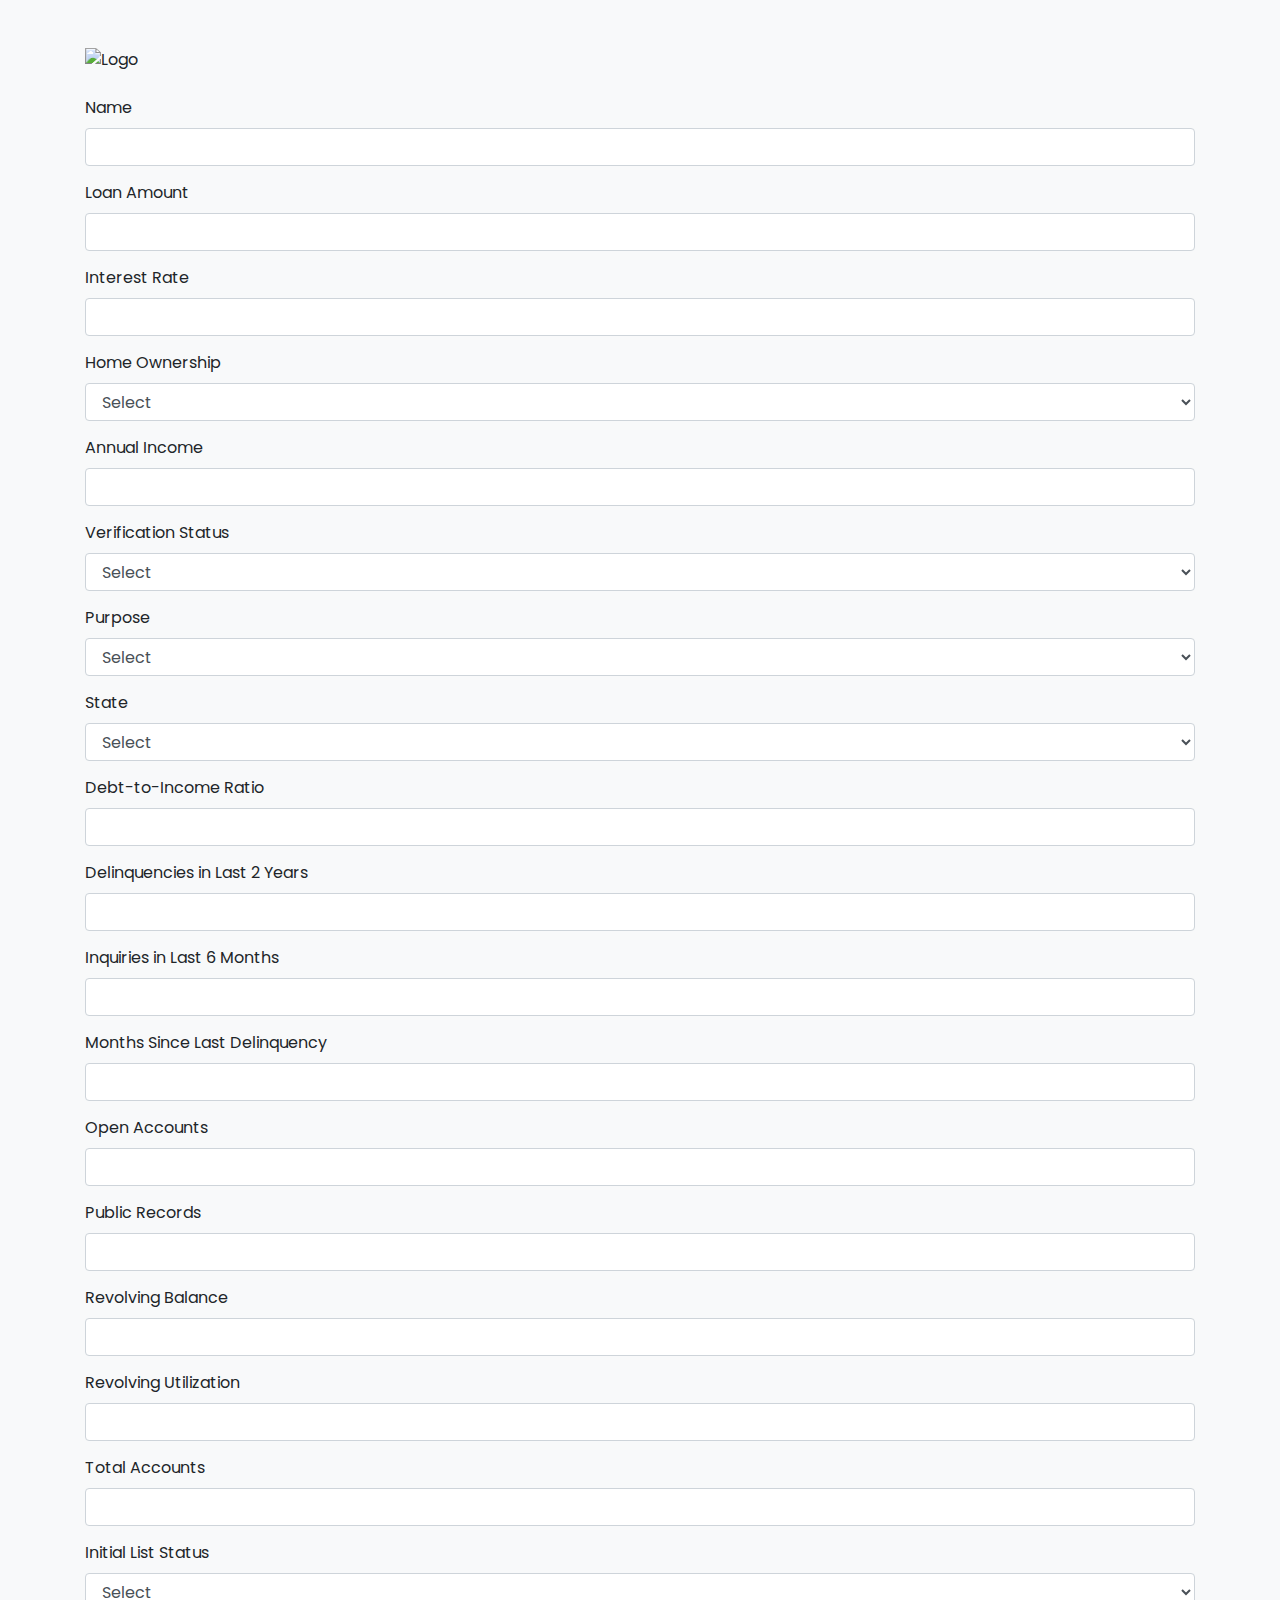
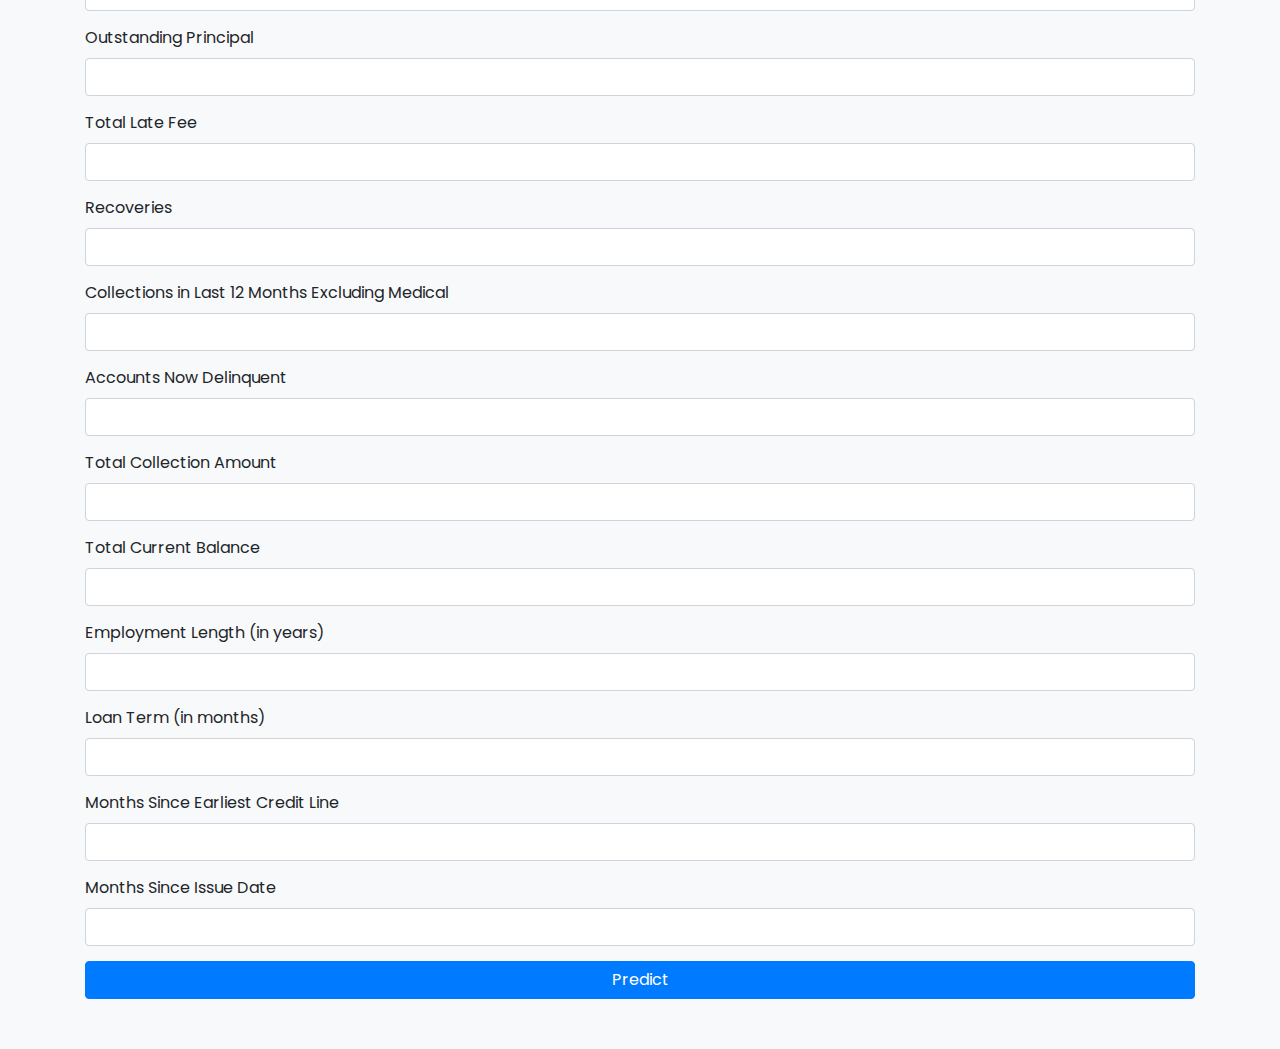
==== templates/index.html @ 26df9012 "styling tipis tipis" ====
<!DOCTYPE html>
<html lang="en">
<head>
    <meta charset="UTF-8">
    <meta name="viewport" content="width=device-width, initial-scale=1.0">
    <title>Credit Risk Prediction</title>
    <link href="https://maxcdn.bootstrapcdn.com/bootstrap/4.5.2/css/bootstrap.min.css" rel="stylesheet">
    <link rel="stylesheet" href="https://fonts.googleapis.com/css2?family=Poppins:wght@400;600&display=swap">
    <link rel="stylesheet" href="/static/style/style.css">
</head>
<body>
    <div class="container mt-5">
        <img src="/static/image/LClogo.png" alt="Logo" class="img-fluid mb-4"> 
        <form id="predictionForm" class="needs-validation" novalidate>
            <!-- Form groups for input fields -->
            <div class="form-group">
                <label for="username">Name</label>
                <input type="text" class="form-control" id="username" name="username" required>
                <div class="invalid-feedback">Please enter your name.</div>
            </div>
            <div class="form-group">
                <label for="loan_amnt">Loan Amount</label>
                <input type="number" class="form-control" id="loan_amnt" name="loan_amnt" required>
                <div class="invalid-feedback">Please enter the loan amount.</div>
            </div>
            <div class="form-group">
                <label for="int_rate">Interest Rate</label>
                <input type="number" step="0.01" class="form-control" id="int_rate" name="int_rate" required>
                <div class="invalid-feedback">Please enter the interest rate.</div>
            </div>
            <div class="form-group">
                <label for="home_ownership">Home Ownership</label>
                <select class="form-control" id="home_ownership" name="home_ownership" required>
                    <option value="" disabled selected>Select</option>
                    <option value="RENT">Rent</option>
                    <option value="OWN">Own</option>
                    <option value="MORTGAGE">Mortgage</option>
                    <option value="OTHER">Other</option>
                    <option value="NONE">None</option>
                    <option value="ANY">Any</option>
                </select>
                <div class="invalid-feedback">Please select home ownership.</div>
            </div>
            <div class="form-group">
                <label for="annual_inc">Annual Income</label>
                <input type="number" class="form-control" id="annual_inc" name="annual_inc" required>
                <div class="invalid-feedback">Please enter your annual income.</div>
            </div>
            <div class="form-group">
                <label for="verification_status">Verification Status</label>
                <select class="form-control" id="verification_status" name="verification_status" required>
                    <option value="" disabled selected>Select</option>
                    <option value="Verified">Verified</option>
                    <option value="Source Verified">Source Verified</option>
                    <option value="Not Verified">Not Verified</option>
                </select>
                <div class="invalid-feedback">Please select the verification status.</div>
            </div>
            <div class="form-group">
                <label for="purpose">Purpose</label>
                <select class="form-control" id="purpose" name="purpose" required>
                    <option value="" disabled selected>Select</option>
                    <option value="credit_card">Credit Card</option>
                    <option value="car">Car</option>
                    <option value="small_business">Small Business</option>
                    <option value="other">Other</option>
                    <option value="wedding">Wedding</option>
                    <option value="debt_consolidation">Debt Consolidation</option>
                    <option value="home_improvement">Home Improvement</option>
                    <option value="major_purchase">Major Purchase</option>
                    <option value="medical">Medical</option>
                    <option value="moving">Moving</option>
                    <option value="vacation">Vacation</option>
                    <option value="house">House</option>
                    <option value="renewable_energy">Renewable Energy</option>
                    <option value="educational">Educational</option>
                </select>
                <div class="invalid-feedback">Please select the purpose.</div>
            </div>
            <div class="form-group">
                <label for="addr_state">State</label>
                <select class="form-control" id="addr_state" name="addr_state" required>
                    <option value="" disabled selected>Select</option>
                    <option value="AZ">AZ</option>
                    <option value="GA">GA</option>
                    <option value="IL">IL</option>
                    <option value="CA">CA</option>
                    <option value="OR">OR</option>
                    <option value="NC">NC</option>
                    <option value="TX">TX</option>
                    <option value="VA">VA</option>
                    <option value="MO">MO</option>
                    <option value="CT">CT</option>
                    <option value="UT">UT</option>
                    <option value="FL">FL</option>
                    <option value="NY">NY</option>
                    <option value="PA">PA</option>
                    <option value="MN">MN</option>
                    <option value="NJ">NJ</option>
                    <option value="KY">KY</option>
                    <option value="OH">OH</option>
                    <option value="SC">SC</option>
                    <option value="RI">RI</option>
                    <option value="LA">LA</option>
                    <option value="MA">MA</option>
                    <option value="WA">WA</option>
                    <option value="WI">WI</option>
                    <option value="AL">AL</option>
                    <option value="CO">CO</option>
                    <option value="KS">KS</option>
                    <option value="NV">NV</option>
                    <option value="AK">AK</option>
                    <option value="MD">MD</option>
                    <option value="WV">WV</option>
                    <option value="VT">VT</option>
                    <option value="MI">MI</option>
                    <option value="DC">DC</option>
                    <option value="SD">SD</option>
                    <option value="NH">NH</option>
                    <option value="AR">AR</option>
                    <option value="NM">NM</option>
                    <option value="MT">MT</option>
                    <option value="HI">HI</option>
                    <option value="WY">WY</option>
                    <option value="OK">OK</option>
                    <option value="DE">DE</option>
                    <option value="MS">MS</option>
                    <option value="TN">TN</option>
                    <option value="IA">IA</option>
                    <option value="NE">NE</option>
                    <option value="ID">ID</option>
                    <option value="IN">IN</option>
                    <option value="ME">ME</option>
                </select>
                <div class="invalid-feedback">Please select your state.</div>
            </div>
            <div class="form-group">
                <label for="dti">Debt-to-Income Ratio</label>
                <input type="number" step="0.01" class="form-control" id="dti" name="dti" required>
                <div class="invalid-feedback">Please enter the debt-to-income ratio.</div>
            </div>
            <div class="form-group">
                <label for="delinq_2yrs">Delinquencies in Last 2 Years</label>
                <input type="number" class="form-control" id="delinq_2yrs" name="delinq_2yrs" required>
                <div class="invalid-feedback">Please enter the number of delinquencies in last 2 years.</div>
            </div>
            <div class="form-group">
                <label for="inq_last_6mths">Inquiries in Last 6 Months</label>
                <input type="number" class="form-control" id="inq_last_6mths" name="inq_last_6mths" required>
                <div class="invalid-feedback">Please enter the number of inquiries in last 6 months.</div>
            </div>
            <div class="form-group">
                <label for="mths_since_last_delinq">Months Since Last Delinquency</label>
                <input type="number" class="form-control" id="mths_since_last_delinq" name="mths_since_last_delinq" required>
                <div class="invalid-feedback">Please enter the months since last delinquency.</div>
            </div>
            <div class="form-group">
                <label for="open_acc">Open Accounts</label>
                <input type="number" class="form-control" id="open_acc" name="open_acc" required>
                <div class="invalid-feedback">Please enter the number of open accounts.</div>
            </div>
            <div class="form-group">
                <label for="pub_rec">Public Records</label>
                <input type="number" class="form-control" id="pub_rec" name="pub_rec" required>
                <div class="invalid-feedback">Please enter the number of public records.</div>
            </div>
            <div class="form-group">
                <label for="revol_bal">Revolving Balance</label>
                <input type="number" class="form-control" id="revol_bal" name="revol_bal" required>
                <div class="invalid-feedback">Please enter the revolving balance.</div>
            </div>
            <div class="form-group">
                <label for="revol_util">Revolving Utilization</label>
                <input type="number" step="0.01" class="form-control" id="revol_util" name="revol_util" required>
                <div class="invalid-feedback">Please enter the revolving utilization.</div>
            </div>
            <div class="form-group">
                <label for="total_acc">Total Accounts</label>
                <input type="number" class="form-control" id="total_acc" name="total_acc" required>
                <div class="invalid-feedback">Please enter the total number of accounts.</div>
            </div>
            <div class="form-group">
                <label for="initial_list_status">Initial List Status</label>
                <select class="form-control" id="initial_list_status" name="initial_list_status" required>
                    <option value="" disabled selected>Select</option>
                    <option value="f">f</option>
                    <option value="w">w</option>
                </select>
                <div class="invalid-feedback">Please select the initial list status.</div>
            </div>
            <div class="form-group">
                <label for="out_prncp">Outstanding Principal</label>
                <input type="number" step="0.01" class="form-control" id="out_prncp" name="out_prncp" required>
                <div class="invalid-feedback">Please enter the outstanding principal.</div>
            </div>
            <div class="form-group">
                <label for="total_rec_late_fee">Total Late Fee</label>
                <input type="number" step="0.01" class="form-control" id="total_rec_late_fee" name="total_rec_late_fee" required>
                <div class="invalid-feedback">Please enter the total late fee.</div>
            </div>
            <div class="form-group">
                <label for="recoveries">Recoveries</label>
                <input type="number" step="0.01" class="form-control" id="recoveries" name="recoveries" required>
                <div class="invalid-feedback">Please enter the recoveries amount.</div>
            </div>
            <div class="form-group">
                <label for="collections_12_mths_ex_med">Collections in Last 12 Months Excluding Medical</label>
                <input type="number" class="form-control" id="collections_12_mths_ex_med" name="collections_12_mths_ex_med" required>
                <div class="invalid-feedback">Please enter the number of collections in last 12 months excluding medical.</div>
            </div>
            <div class="form-group">
                <label for="acc_now_delinq">Accounts Now Delinquent</label>
                <input type="number" class="form-control" id="acc_now_delinq" name="acc_now_delinq" required>
                <div class="invalid-feedback">Please enter the number of accounts now delinquent.</div>
            </div>
            <div class="form-group">
                <label for="tot_coll_amt">Total Collection Amount</label>
                <input type="number" step="0.01" class="form-control" id="tot_coll_amt" name="tot_coll_amt" required>
                <div class="invalid-feedback">Please enter the total collection amount.</div>
            </div>
            <div class="form-group">
                <label for="tot_cur_bal">Total Current Balance</label>
                <input type="number" step="0.01" class="form-control" id="tot_cur_bal" name="tot_cur_bal" required>
                <div class="invalid-feedback">Please enter the total current balance.</div>
            </div>
            <div class="form-group">
                <label for="emp_length_int">Employment Length (in years)</label>
                <input type="number" class="form-control" id="emp_length_int" name="emp_length_int" required>
                <div class="invalid-feedback">Please enter the employment length in years.</div>
            </div>
            <div class="form-group">
                <label for="term_int">Loan Term (in months)</label>
                <input type="number" class="form-control" id="term_int" name="term_int" required>
                <div class="invalid-feedback">Please enter the loan term in months.</div>
            </div>
            <div class="form-group">
                <label for="mths_since_earliest_cr_line">Months Since Earliest Credit Line</label>
                <input type="number" class="form-control" id="mths_since_earliest_cr_line" name="mths_since_earliest_cr_line" required>
                <div class="invalid-feedback">Please enter the months since earliest credit line.</div>
            </div>
            <div class="form-group">
                <label for="mths_since_issue_d">Months Since Issue Date</label>
                <input type="number" class="form-control" id="mths_since_issue_d" name="mths_since_issue_d" required>
                <div class="invalid-feedback">Please enter the months since issue date.</div>
            </div>
            <button type="submit" class="btn btn-primary btn-block">Predict</button>
        </form>
    </div>
    <script src="https://code.jquery.com/jquery-3.5.1.slim.min.js"></script>
    <script src="https://cdn.jsdelivr.net/npm/@popperjs/core@2.5.4/dist/umd/popper.min.js"></script>
    <script src="https://stackpath.bootstrapcdn.com/bootstrap/4.5.2/js/bootstrap.min.js"></script>
    <script>
        (function() {
            'use strict';
            window.addEventListener('load', function() {
                var forms = document.getElementsByClassName('needs-validation');
                Array.prototype.filter.call(forms, function(form) {
                    form.addEventListener('submit', function(event) {
                        if (form.checkValidity() === false) {
                            event.preventDefault();
                            event.stopPropagation();
                        }
                        form.classList.add('was-validated');
                    }, false);
                });
            }, false);
        })();

        document.getElementById("predictionForm").onsubmit = async function(event) {
            event.preventDefault();
            if (this.checkValidity() === false) {
                event.stopPropagation();
                return;
            }
            const formData = new FormData(event.target);
            const data = {};
            formData.forEach((value, key) => {
                if (key !== "username") { // Kecualikan username dari data yang dikirim
                    data[key] = value;
                }
            });
            const response = await fetch("/predict", {
                method: "POST",
                headers: {
                    "Content-Type": "application/json"
                },
                body: JSON.stringify(data)
            });
            const result = await response.json();
            const username = formData.get("username");
            window.location.href = `/result?prediction=${result.prediction}&username=${encodeURIComponent(username)}`;
        };
    </script>
</body>
</html>
---- static/style/style.css ----
body {
    background-color: #f8f9fa;
    font-family: 'Poppins', sans-serif;
}

/* .img-fluid {
    max-width: 700px;
    height: auto;
  }   */

h1 {
    color: #343a40;
}

.form-group {
    margin-bottom: 15px;
}

.btn-primary {
    background-color: #007bff;
    border-color: #007bff;
    margin-bottom: 50px;
}

.btn-primary:hover {
    background-color: #0056b3;
    border-color: #004085;
}

.invalid-feedback {
    display: none;
    width: 100%;
    margin-top: 0.25rem;
    font-size: 80%;
    color: #dc3545;
}

.was-validated .form-control:invalid ~ .invalid-feedback,
.was-validated .form-control:valid ~ .invalid-feedback {
    display: block;
}

.was-validated .form-control:invalid,
.was-validated .form-control:valid {
    border-color: #dc3545;
}
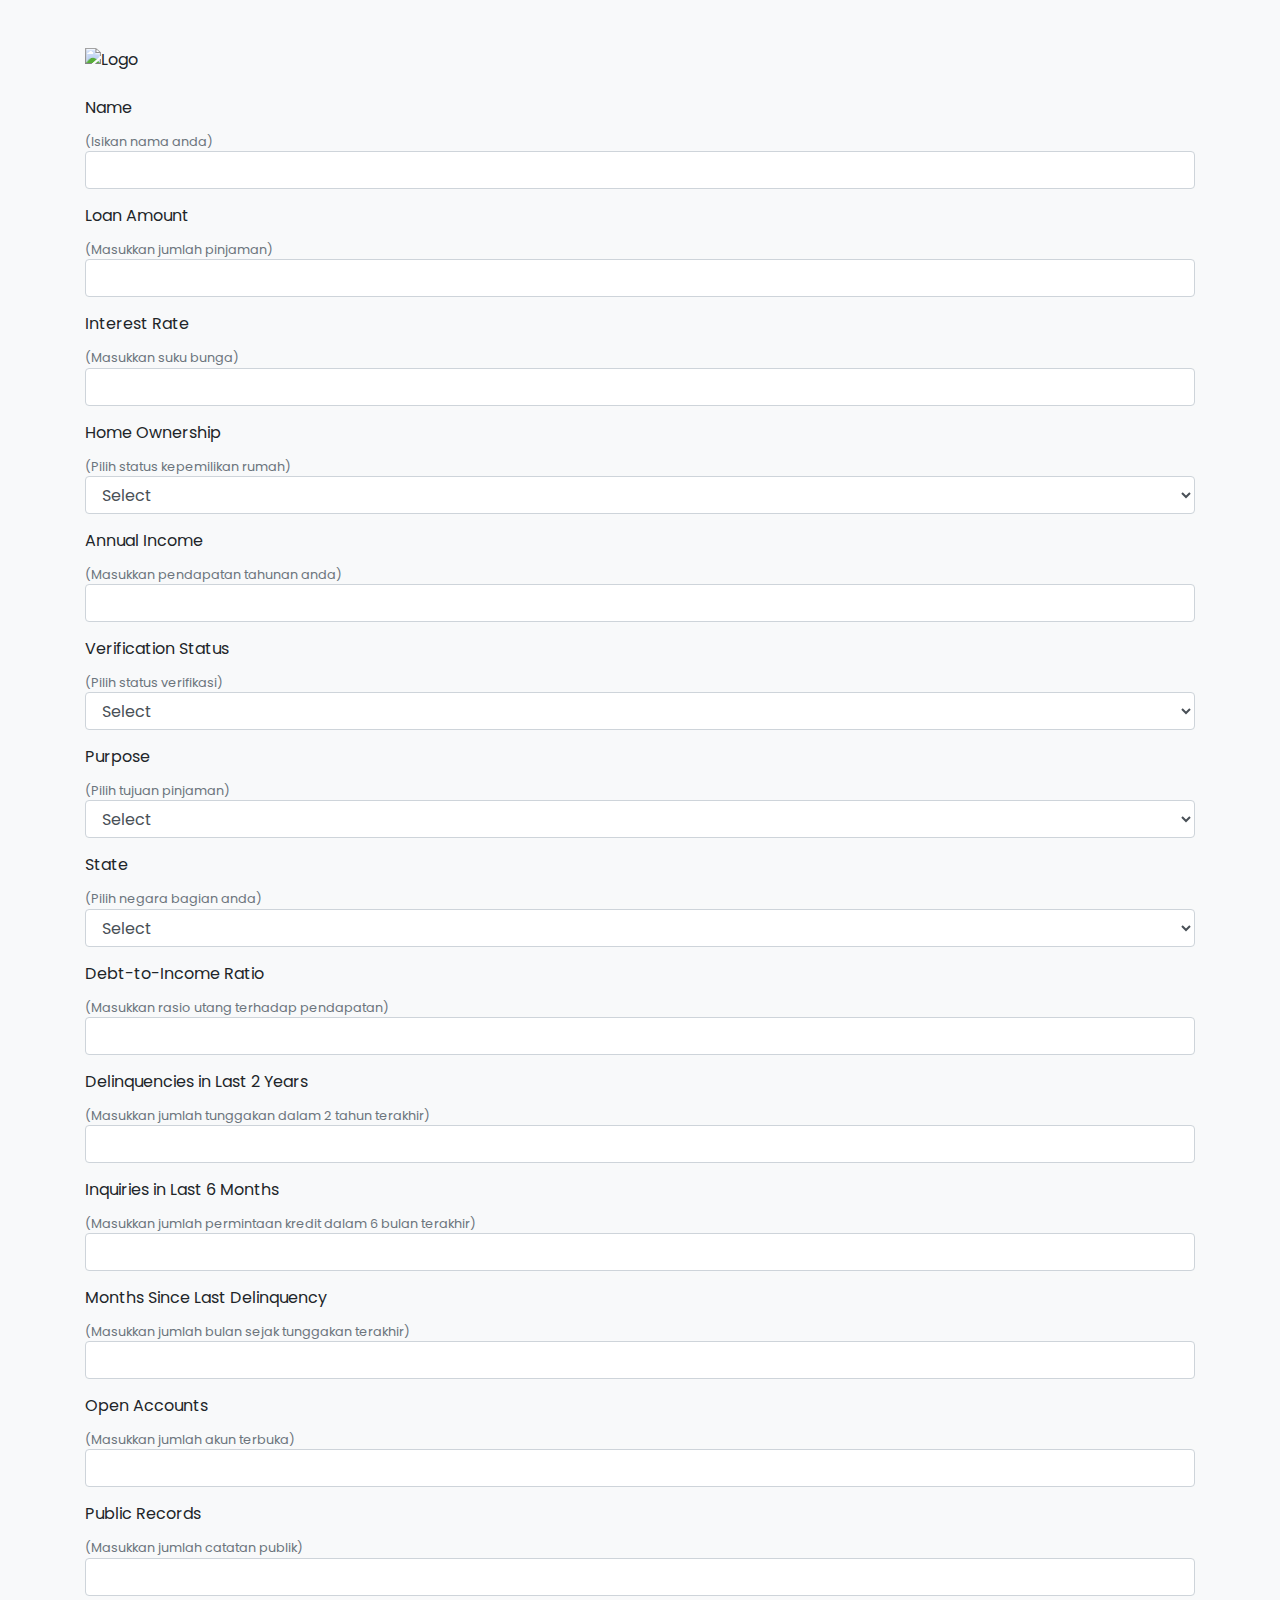
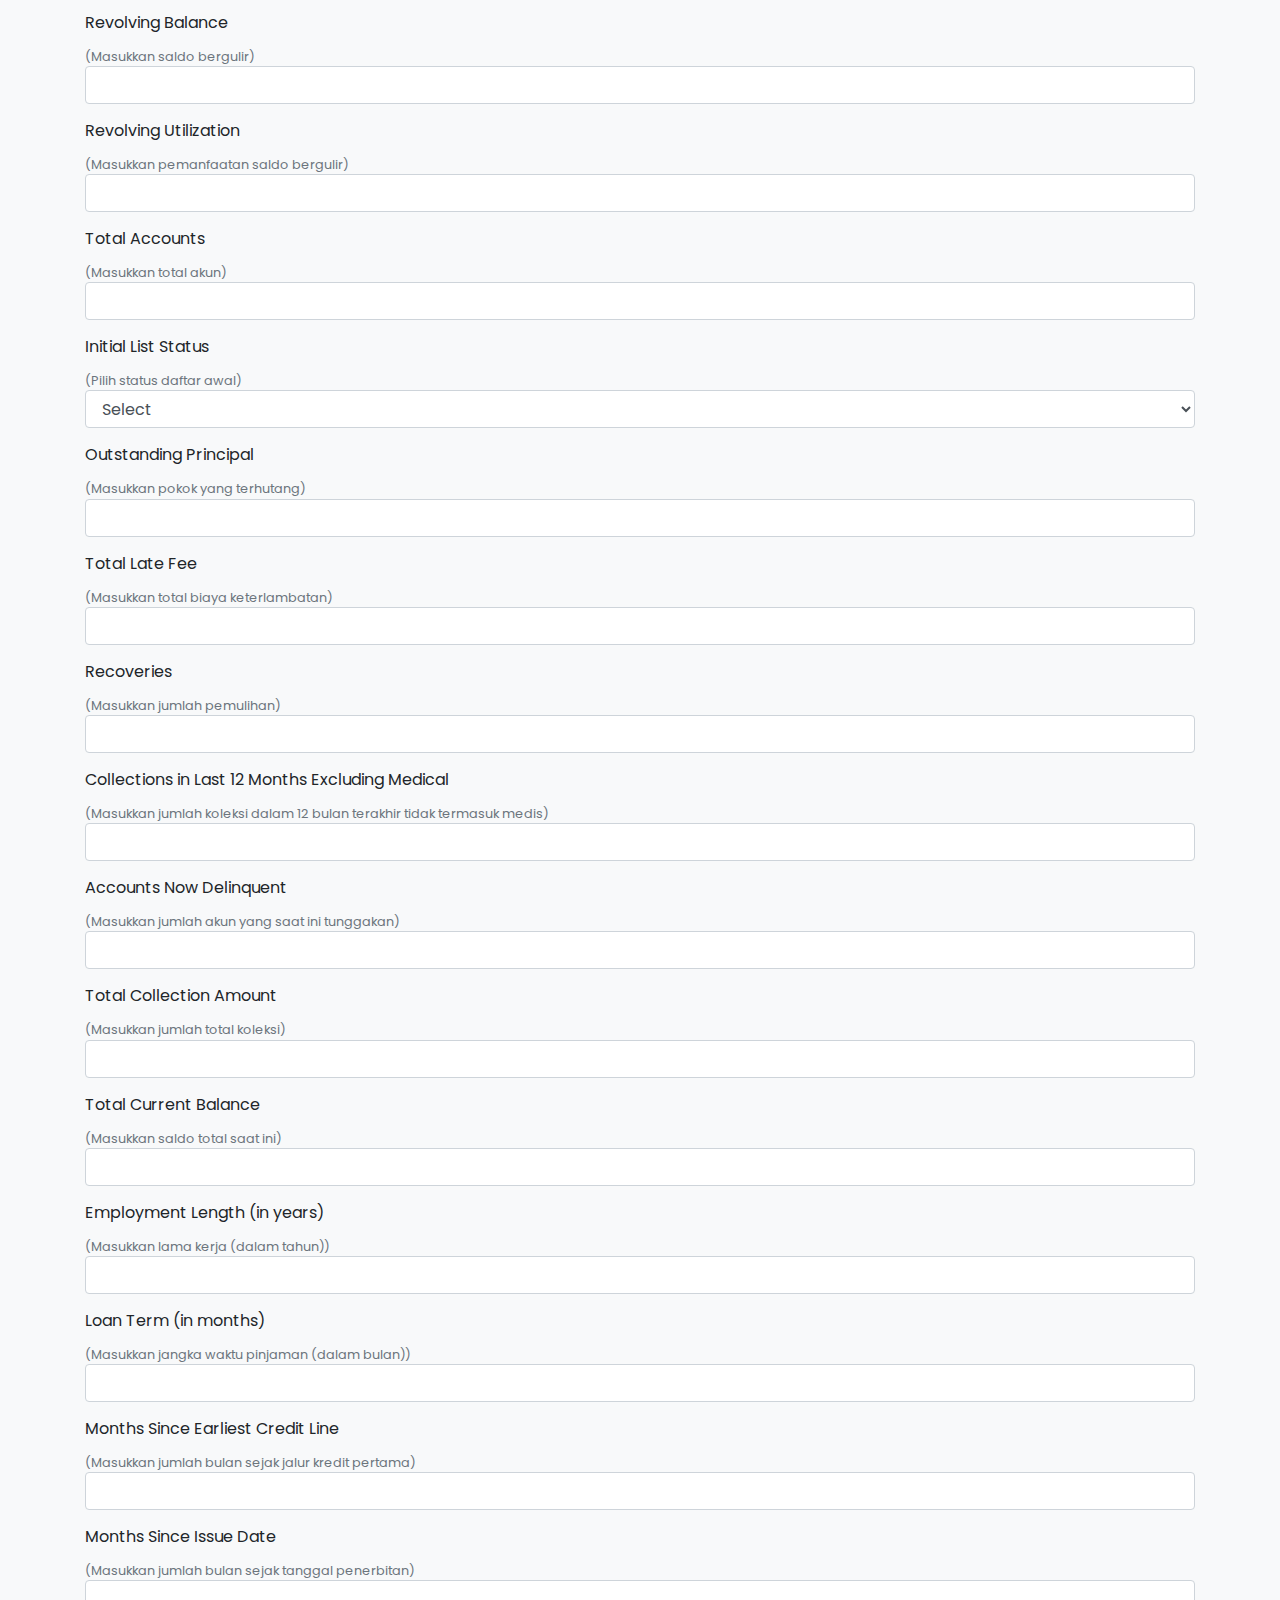
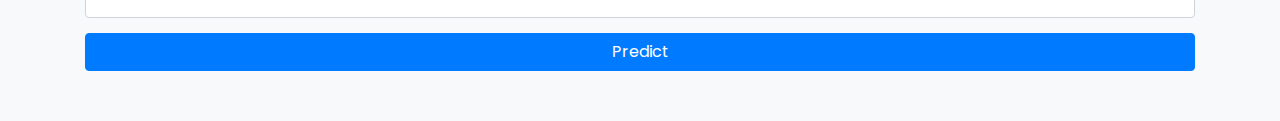
==== commit ebc8ba73: ""Updated RFC model pickle file"" ====
--- a/templates/index.html
+++ b/templates/index.html
@@ -15,21 +15,25 @@
             <!-- Form groups for input fields -->
             <div class="form-group">
                 <label for="username">Name</label>
+                <small class="form-text text-muted">(Isikan nama anda)</small>
                 <input type="text" class="form-control" id="username" name="username" required>
                 <div class="invalid-feedback">Please enter your name.</div>
             </div>
             <div class="form-group">
                 <label for="loan_amnt">Loan Amount</label>
+                <small class="form-text text-muted">(Masukkan jumlah pinjaman)</small>
                 <input type="number" class="form-control" id="loan_amnt" name="loan_amnt" required>
                 <div class="invalid-feedback">Please enter the loan amount.</div>
             </div>
             <div class="form-group">
                 <label for="int_rate">Interest Rate</label>
+                <small class="form-text text-muted">(Masukkan suku bunga)</small>
                 <input type="number" step="0.01" class="form-control" id="int_rate" name="int_rate" required>
                 <div class="invalid-feedback">Please enter the interest rate.</div>
             </div>
             <div class="form-group">
                 <label for="home_ownership">Home Ownership</label>
+                <small class="form-text text-muted">(Pilih status kepemilikan rumah)</small>
                 <select class="form-control" id="home_ownership" name="home_ownership" required>
                     <option value="" disabled selected>Select</option>
                     <option value="RENT">Rent</option>
@@ -43,11 +47,13 @@
             </div>
             <div class="form-group">
                 <label for="annual_inc">Annual Income</label>
+                <small class="form-text text-muted">(Masukkan pendapatan tahunan anda)</small>
                 <input type="number" class="form-control" id="annual_inc" name="annual_inc" required>
                 <div class="invalid-feedback">Please enter your annual income.</div>
             </div>
             <div class="form-group">
                 <label for="verification_status">Verification Status</label>
+                <small class="form-text text-muted">(Pilih status verifikasi)</small>
                 <select class="form-control" id="verification_status" name="verification_status" required>
                     <option value="" disabled selected>Select</option>
                     <option value="Verified">Verified</option>
@@ -58,6 +64,7 @@
             </div>
             <div class="form-group">
                 <label for="purpose">Purpose</label>
+                <small class="form-text text-muted">(Pilih tujuan pinjaman)</small>
                 <select class="form-control" id="purpose" name="purpose" required>
                     <option value="" disabled selected>Select</option>
                     <option value="credit_card">Credit Card</option>
@@ -79,6 +86,7 @@
             </div>
             <div class="form-group">
                 <label for="addr_state">State</label>
+                <small class="form-text text-muted">(Pilih negara bagian anda)</small>
                 <select class="form-control" id="addr_state" name="addr_state" required>
                     <option value="" disabled selected>Select</option>
                     <option value="AZ">AZ</option>
@@ -136,110 +144,131 @@
             </div>
             <div class="form-group">
                 <label for="dti">Debt-to-Income Ratio</label>
+                <small class="form-text text-muted">(Masukkan rasio utang terhadap pendapatan)</small>
                 <input type="number" step="0.01" class="form-control" id="dti" name="dti" required>
                 <div class="invalid-feedback">Please enter the debt-to-income ratio.</div>
             </div>
             <div class="form-group">
                 <label for="delinq_2yrs">Delinquencies in Last 2 Years</label>
+                <small class="form-text text-muted">(Masukkan jumlah tunggakan dalam 2 tahun terakhir)</small>
                 <input type="number" class="form-control" id="delinq_2yrs" name="delinq_2yrs" required>
                 <div class="invalid-feedback">Please enter the number of delinquencies in last 2 years.</div>
             </div>
             <div class="form-group">
                 <label for="inq_last_6mths">Inquiries in Last 6 Months</label>
+                <small class="form-text text-muted">(Masukkan jumlah permintaan kredit dalam 6 bulan terakhir)</small>
                 <input type="number" class="form-control" id="inq_last_6mths" name="inq_last_6mths" required>
                 <div class="invalid-feedback">Please enter the number of inquiries in last 6 months.</div>
             </div>
             <div class="form-group">
                 <label for="mths_since_last_delinq">Months Since Last Delinquency</label>
+                <small class="form-text text-muted">(Masukkan jumlah bulan sejak tunggakan terakhir)</small>
                 <input type="number" class="form-control" id="mths_since_last_delinq" name="mths_since_last_delinq" required>
                 <div class="invalid-feedback">Please enter the months since last delinquency.</div>
             </div>
             <div class="form-group">
                 <label for="open_acc">Open Accounts</label>
+                <small class="form-text text-muted">(Masukkan jumlah akun terbuka)</small>
                 <input type="number" class="form-control" id="open_acc" name="open_acc" required>
                 <div class="invalid-feedback">Please enter the number of open accounts.</div>
             </div>
             <div class="form-group">
                 <label for="pub_rec">Public Records</label>
+                <small class="form-text text-muted">(Masukkan jumlah catatan publik)</small>
                 <input type="number" class="form-control" id="pub_rec" name="pub_rec" required>
                 <div class="invalid-feedback">Please enter the number of public records.</div>
             </div>
             <div class="form-group">
                 <label for="revol_bal">Revolving Balance</label>
+                <small class="form-text text-muted">(Masukkan saldo bergulir)</small>
                 <input type="number" class="form-control" id="revol_bal" name="revol_bal" required>
                 <div class="invalid-feedback">Please enter the revolving balance.</div>
             </div>
             <div class="form-group">
                 <label for="revol_util">Revolving Utilization</label>
+                <small class="form-text text-muted">(Masukkan pemanfaatan saldo bergulir)</small>
                 <input type="number" step="0.01" class="form-control" id="revol_util" name="revol_util" required>
                 <div class="invalid-feedback">Please enter the revolving utilization.</div>
             </div>
             <div class="form-group">
                 <label for="total_acc">Total Accounts</label>
+                <small class="form-text text-muted">(Masukkan total akun)</small>
                 <input type="number" class="form-control" id="total_acc" name="total_acc" required>
                 <div class="invalid-feedback">Please enter the total number of accounts.</div>
             </div>
             <div class="form-group">
                 <label for="initial_list_status">Initial List Status</label>
+                <small class="form-text text-muted">(Pilih status daftar awal)</small>
                 <select class="form-control" id="initial_list_status" name="initial_list_status" required>
                     <option value="" disabled selected>Select</option>
-                    <option value="f">f</option>
-                    <option value="w">w</option>
+                    <option value="f">Fully Funded</option>
+                    <option value="w">Waiting for Funding</option>
                 </select>
                 <div class="invalid-feedback">Please select the initial list status.</div>
             </div>
             <div class="form-group">
                 <label for="out_prncp">Outstanding Principal</label>
+                <small class="form-text text-muted">(Masukkan pokok yang terhutang)</small>
                 <input type="number" step="0.01" class="form-control" id="out_prncp" name="out_prncp" required>
                 <div class="invalid-feedback">Please enter the outstanding principal.</div>
             </div>
             <div class="form-group">
                 <label for="total_rec_late_fee">Total Late Fee</label>
+                <small class="form-text text-muted">(Masukkan total biaya keterlambatan)</small>
                 <input type="number" step="0.01" class="form-control" id="total_rec_late_fee" name="total_rec_late_fee" required>
                 <div class="invalid-feedback">Please enter the total late fee.</div>
             </div>
             <div class="form-group">
                 <label for="recoveries">Recoveries</label>
+                <small class="form-text text-muted">(Masukkan jumlah pemulihan)</small>
                 <input type="number" step="0.01" class="form-control" id="recoveries" name="recoveries" required>
                 <div class="invalid-feedback">Please enter the recoveries amount.</div>
             </div>
             <div class="form-group">
                 <label for="collections_12_mths_ex_med">Collections in Last 12 Months Excluding Medical</label>
+                <small class="form-text text-muted">(Masukkan jumlah koleksi dalam 12 bulan terakhir tidak termasuk medis)</small>
                 <input type="number" class="form-control" id="collections_12_mths_ex_med" name="collections_12_mths_ex_med" required>
                 <div class="invalid-feedback">Please enter the number of collections in last 12 months excluding medical.</div>
             </div>
             <div class="form-group">
                 <label for="acc_now_delinq">Accounts Now Delinquent</label>
+                <small class="form-text text-muted">(Masukkan jumlah akun yang saat ini tunggakan)</small>
                 <input type="number" class="form-control" id="acc_now_delinq" name="acc_now_delinq" required>
                 <div class="invalid-feedback">Please enter the number of accounts now delinquent.</div>
             </div>
             <div class="form-group">
                 <label for="tot_coll_amt">Total Collection Amount</label>
+                <small class="form-text text-muted">(Masukkan jumlah total koleksi)</small>
                 <input type="number" step="0.01" class="form-control" id="tot_coll_amt" name="tot_coll_amt" required>
                 <div class="invalid-feedback">Please enter the total collection amount.</div>
             </div>
             <div class="form-group">
                 <label for="tot_cur_bal">Total Current Balance</label>
+                <small class="form-text text-muted">(Masukkan saldo total saat ini)</small>
                 <input type="number" step="0.01" class="form-control" id="tot_cur_bal" name="tot_cur_bal" required>
                 <div class="invalid-feedback">Please enter the total current balance.</div>
             </div>
             <div class="form-group">
                 <label for="emp_length_int">Employment Length (in years)</label>
+                <small class="form-text text-muted">(Masukkan lama kerja (dalam tahun))</small>
                 <input type="number" class="form-control" id="emp_length_int" name="emp_length_int" required>
                 <div class="invalid-feedback">Please enter the employment length in years.</div>
             </div>
             <div class="form-group">
                 <label for="term_int">Loan Term (in months)</label>
+                <small class="form-text text-muted">(Masukkan jangka waktu pinjaman (dalam bulan))</small>
                 <input type="number" class="form-control" id="term_int" name="term_int" required>
                 <div class="invalid-feedback">Please enter the loan term in months.</div>
             </div>
             <div class="form-group">
                 <label for="mths_since_earliest_cr_line">Months Since Earliest Credit Line</label>
+                <small class="form-text text-muted">(Masukkan jumlah bulan sejak jalur kredit pertama)</small>
                 <input type="number" class="form-control" id="mths_since_earliest_cr_line" name="mths_since_earliest_cr_line" required>
                 <div class="invalid-feedback">Please enter the months since earliest credit line.</div>
             </div>
             <div class="form-group">
                 <label for="mths_since_issue_d">Months Since Issue Date</label>
+                <small class="form-text text-muted">(Masukkan jumlah bulan sejak tanggal penerbitan)</small>
                 <input type="number" class="form-control" id="mths_since_issue_d" name="mths_since_issue_d" required>
                 <div class="invalid-feedback">Please enter the months since issue date.</div>
             </div>
--- a/static/style/style.css
+++ b/static/style/style.css
@@ -10,6 +10,13 @@
 
 h1 {
     color: #343a40;
+}
+
+.good-loan{
+    color: #28B463 !important;
+}
+.bad-loan{
+    color: #ff0018 !important;
 }
 
 .form-group {
